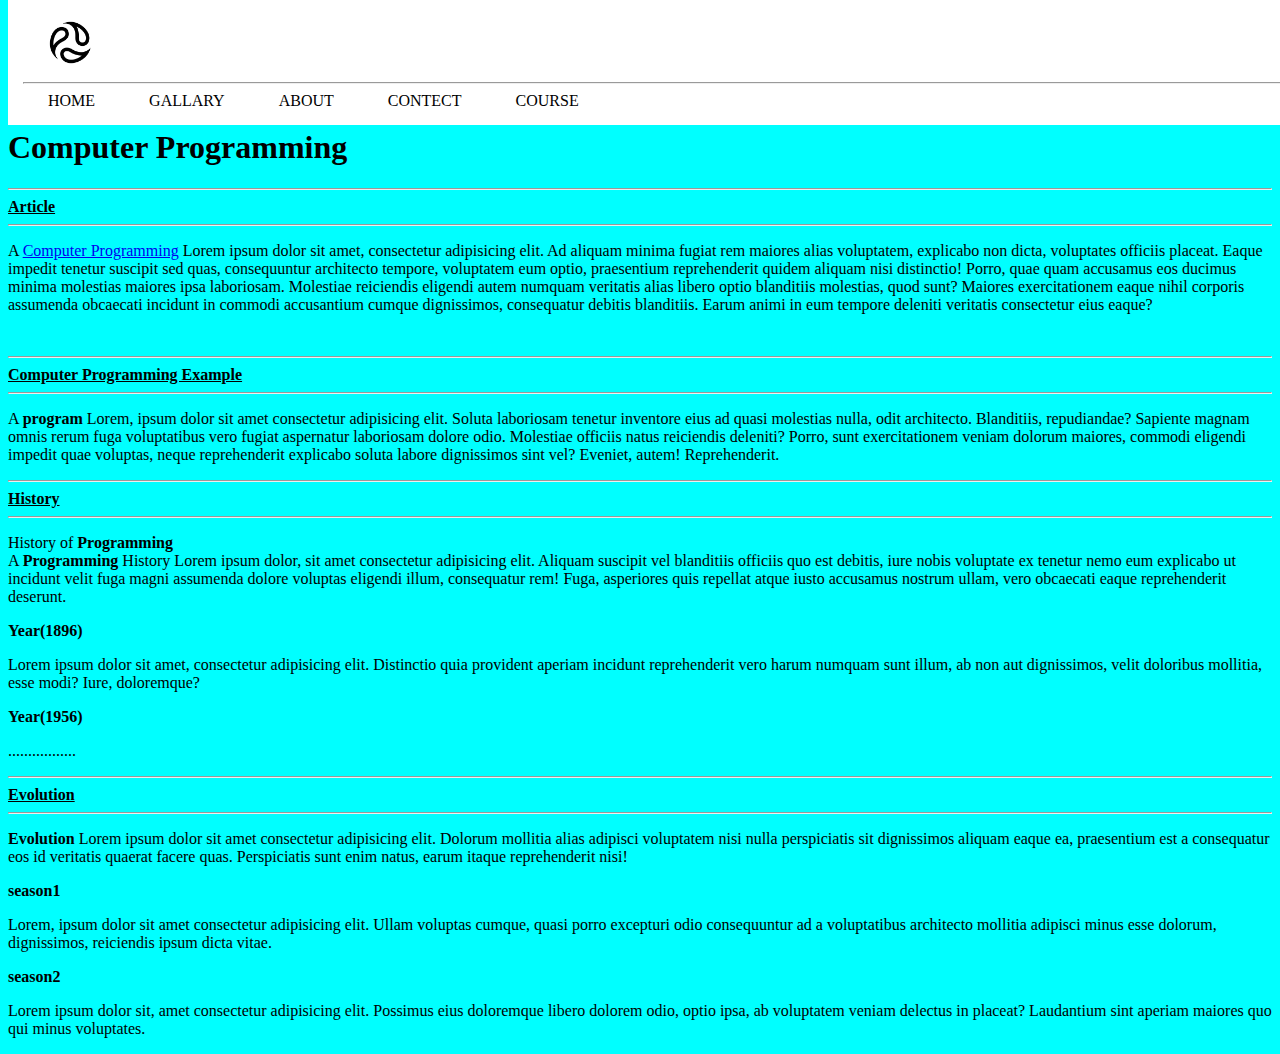
==== index.html @ 65977e66 "Add files via upload" ====
<!DOCTYPE html>
<html lang="en">

<head>
    <meta charset="UTF-8">
    <meta name="viewport" content="width=device-width, initial-scale=1.0">
    <link rel="shortcut icon" href="image/favicon.ico" image/x-icon">
    <title>Home</title>

</head>

<body style="background-color: cyan;">
    <!-- <div style="background-attachment: fixed;background-color:#fff; 
      width: 400%;   position: fixed;
    top: 0px;
    z-index: 1  ">
        
    </div> -->

    <div style="background-color: white;
                background-attachment: fixed;
                width: 400%;
                text-transform: uppercase;
                position: fixed;
                top: 0px;
                z-index: 1;
                padding: 15px ; 
               ">

        <nav>
            <a style="padding-left: 20px;" href="index.html"><img src="image/logo3.png" alt="index" height="55px"></a>
            <hr>
            <a style="color: #000000;
                 text-decoration: none;
                 padding: 0px 25px;" href="index.html">home</a>
            <a style="color: #000000;
                 text-decoration: none;
                 padding: 0px 25px;" href="gallary.html">gallary</a>
            <a style="color: #000000;
                 text-decoration: none;
                 padding: 0px 25px;" href="about.html">about</a>
            <a style="color: #000000;
                 text-decoration: none;
                 padding: 0px 25px;" href="contect.html">contect</a>
            <a style="color: #000000;
                 text-decoration: none;
                 padding: 0px 25px;" href="course.html">course</a>
        </nav>

    </div>
    <div style="padding-top: 100px;">
        <h1>Computer Programming</h1>

        <hr>
        <b>
            <u>
                Article
            </u>
        </b>
        <hr>


        <p>A <a href="https://wikipedia.org/wiki/compter-programming">Computer Programming</a>
            Lorem ipsum dolor sit amet, consectetur adipisicing elit. Ad aliquam minima fugiat rem maiores alias
            voluptatem,
            explicabo non dicta, voluptates officiis placeat. Eaque impedit tenetur suscipit sed quas, consequuntur
            architecto tempore, voluptatem eum optio, praesentium reprehenderit quidem aliquam nisi distinctio! Porro,
            quae
            quam accusamus eos ducimus minima molestias maiores ipsa laboriosam. Molestiae reiciendis eligendi autem
            numquam
            veritatis alias libero optio blanditiis molestias, quod sunt? Maiores exercitationem eaque nihil corporis
            assumenda obcaecati incidunt in commodi accusantium cumque dignissimos, consequatur debitis blanditiis.
            Earum
            animi in eum tempore deleniti veritatis consectetur eius eaque?
        </p>
        <img src="https://www.totaltek.com/wp-content/uploads/2022/01/Computer-Programming-Languages.jpg.webp"
            width="150" alt="">
        <br>
        <hr>
        <b><u>Computer Programming Example</u></b>
        <hr>
        <p>
            A <b>program </b> Lorem, ipsum dolor sit amet consectetur adipisicing elit. Soluta laboriosam tenetur
            inventore
            eius ad quasi molestias nulla, odit architecto. Blanditiis, repudiandae? Sapiente magnam omnis rerum fuga
            voluptatibus vero fugiat aspernatur laboriosam dolore odio. Molestiae officiis natus reiciendis deleniti?
            Porro,
            sunt exercitationem veniam dolorum maiores, commodi eligendi impedit quae voluptas, neque reprehenderit
            explicabo soluta labore dignissimos sint vel? Eveniet, autem! Reprehenderit.
        </p>
        <hr>
        <b><u>History</u></b>
        <hr>
        <p>History of <b>Programming</b>
            <br>
            A <b>Programming </b>
            History Lorem ipsum dolor, sit amet consectetur adipisicing elit. Aliquam suscipit vel blanditiis officiis
            quo
            est debitis, iure nobis voluptate ex tenetur nemo eum explicabo ut incidunt velit fuga magni assumenda
            dolore
            voluptas eligendi illum, consequatur rem! Fuga, asperiores quis repellat atque iusto accusamus nostrum
            ullam,
            vero obcaecati eaque reprehenderit deserunt.
        </p>
        <b>Year(1896) </b>
        <p>Lorem ipsum dolor sit amet, consectetur adipisicing elit. Distinctio quia provident aperiam incidunt
            reprehenderit vero harum numquam sunt illum, ab non aut dignissimos, velit doloribus mollitia, esse modi?
            Iure,
            doloremque?</p>
        <b>Year(1956) </b>
        <p>.................</p>
        <hr>
        <b><u>Evolution</u></b>
        <hr>
        <p>
            <b>Evolution</b> Lorem ipsum dolor sit amet consectetur adipisicing elit. Dolorum mollitia alias adipisci
            voluptatem nisi nulla perspiciatis sit dignissimos aliquam eaque ea, praesentium est a consequatur eos id
            veritatis quaerat facere quas. Perspiciatis sunt enim natus, earum itaque reprehenderit nisi!
        </p>
        <b>season1</b>
        <p>Lorem, ipsum dolor sit amet consectetur adipisicing elit. Ullam voluptas cumque, quasi porro excepturi odio
            consequuntur ad a voluptatibus architecto mollitia adipisci minus esse dolorum, dignissimos, reiciendis
            ipsum
            dicta vitae.</p>
        <b>season2</b>
        <p>Lorem ipsum dolor sit, amet consectetur adipisicing elit. Possimus eius doloremque libero dolorem odio, optio
            ipsa, ab voluptatem veniam delectus in placeat? Laudantium sint aperiam maiores quo qui minus voluptates.
        </p>
    </div>




</body>

</html>
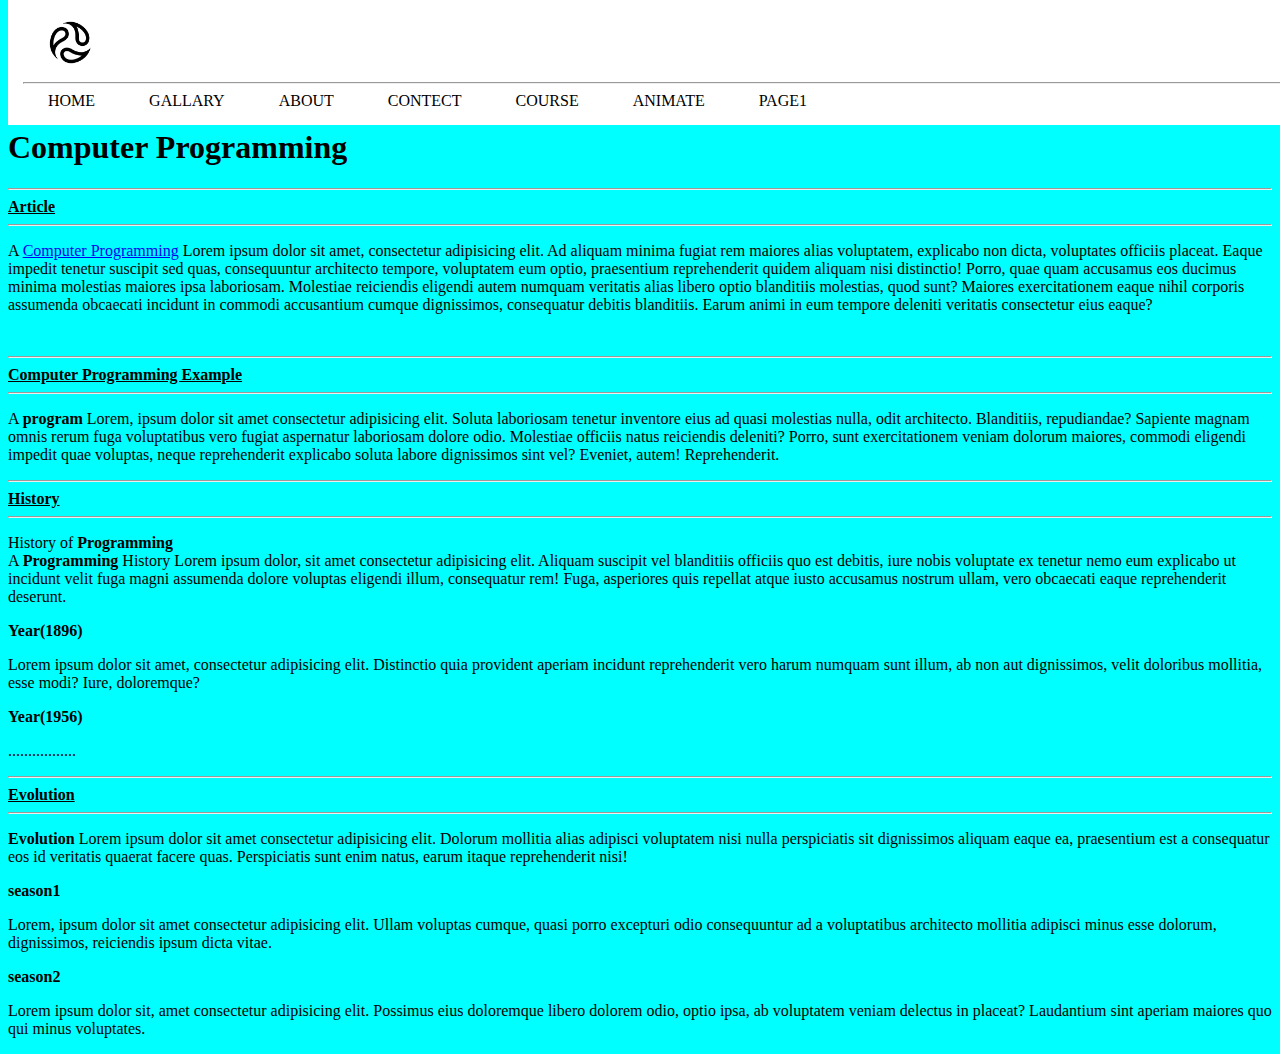
==== commit ea0918d3: "Add files via upload" ====
--- a/index.html
+++ b/index.html
@@ -6,6 +6,7 @@
     <meta name="viewport" content="width=device-width, initial-scale=1.0">
     <link rel="shortcut icon" href="image/favicon.ico" image/x-icon">
     <title>Home</title>
+    <link rel="stylesheet" href="css/style.css">
 
 </head>
 
@@ -30,21 +31,13 @@
         <nav>
             <a style="padding-left: 20px;" href="index.html"><img src="image/logo3.png" alt="index" height="55px"></a>
             <hr>
-            <a style="color: #000000;
-                 text-decoration: none;
-                 padding: 0px 25px;" href="index.html">home</a>
-            <a style="color: #000000;
-                 text-decoration: none;
-                 padding: 0px 25px;" href="gallary.html">gallary</a>
-            <a style="color: #000000;
-                 text-decoration: none;
-                 padding: 0px 25px;" href="about.html">about</a>
-            <a style="color: #000000;
-                 text-decoration: none;
-                 padding: 0px 25px;" href="contect.html">contect</a>
-            <a style="color: #000000;
-                 text-decoration: none;
-                 padding: 0px 25px;" href="course.html">course</a>
+            <a class="nav-a" href="index.html">home</a>
+            <a class="nav-a" href="gallary.html">gallary</a>
+            <a class="nav-a" href="about.html">about</a>
+            <a class="nav-a" href="contect.html">contect</a>
+            <a class="nav-a" href="course.html">course</a>
+            <a href="animate.html" class="nav-a">animate</a>
+            <a href="page1.html" class="nav-a">page1</a>
         </nav>
 
     </div>
--- a/css/style.css
+++ b/css/style.css
@@ -0,0 +1,16 @@
+.nav-a {
+    color: #000000;
+    text-decoration: none;
+    padding: 0px 25px;
+
+}
+
+.nav-a:hover {
+    background-color: aqua;
+
+}
+
+.nav-a:active {
+    background-color: aqua;
+    text-decoration: underline;
+}